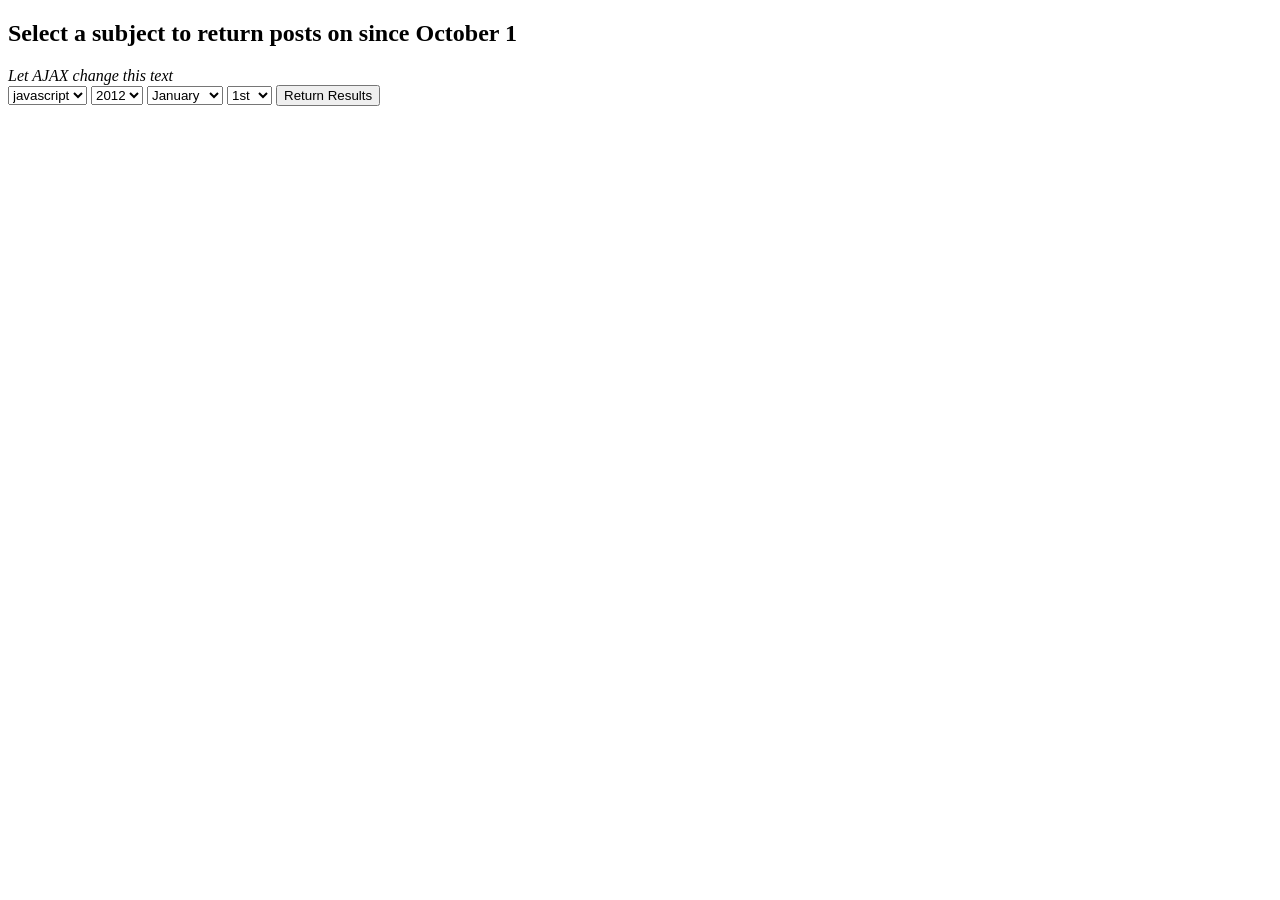
==== test5.htm @ d52faa9f "first commit test5 pulls down 2 unsorted query results based on dropdown menu" ====
<!DOCTYPE HTML PUBLIC "-//W3C//DTD HTML 4.01//EN" "http://www.w3.org/TR/html4/strict.dtd">
<html>
<head>
<title>AJAX STACKOVERFLOW API TEST 1</title>
<script type="text/javascript">
function loadAPIResponse()
{
	var apiCall
	var xmlhttp;
	
	var myDate;
	var myEpoch;
	var myYear;
	var myMonth;
	var myDay;
  
	xmlhttp=new XMLHttpRequest();
	  
	xmlhttp.onreadystatechange=function()
	{
	var question = answer = date = score = repulation = null;
	
	  if (xmlhttp.readyState==4 && xmlhttp.status==200)
		{
		var response = JSON.parse(xmlhttp.responseText);
    //	console.log(response.items[0].question_id);
	//	var topAnswer = response.items[0].question_id;
	//	document.getElementById('myDiv').innerHTML = topAnswer;
	
		for (var i = 0; i < response.items.length; i++)
			{
			question = response.items[i].question_id;
	//		console.log("question id is " + question);
			answer = response.items[i].answer_id;
	//		console.log("answer id is " + answer);
			date = response.items[i].creation_date;
			score = response.items[i].score;
			reputation = response.items[i].owner.reputation;
	//		console.log("repuation is " + reputation);
			document.getElementById('myDiv').innerHTML = "<ul><li>Question: " + question + "</li><li>Answer: "
			+ answer + "</li><li>Date (unix): " + date + "</li><li>score: " + score + "</li><li>reputation: "
			+ reputation + "</li></ul>";
			}
		}
	}
	
	myYear = document.getElementById("year").value
	myMonth = document.getElementById("month").value
	myDay = document.getElementById("day").value
	myDate = new Date(myYear, myMonth, myDay);
	console.log("myDate is " + myDate.toString());
	//myDate = new Date("October 17, 2012 09:00:00"); // Your timezone!
	myEpoch = myDate.getTime()/1000.0;
	console.log("Unix time is " + myEpoch);
  
	
	apiCall = "http://api.stackexchange.com/2.1/answers?fromdate="+myEpoch+"&site=stackoverflow&tagged=" +document.getElementById("tag").value;
	console.log ("apiCall is " +apiCall);
	xmlhttp.open("GET",apiCall,true);
	xmlhttp.send();

}
</script>
</head>
<body>

<h2>Select a subject to return posts on since October 1</h2>
<div id="myDiv"><i>Let AJAX change this text</i></div>
<form>
	<select id="tag">
        <option value="javascript">javascript</option>
		<option value="css">css</option>
    </select>
	<select id="year">
        <option value="2012">2012</option>
		<option value="2011">2011</option>
    </select>
	<select id="month">
        <option value="0">January</option>
		<option value="1">February</option>
    </select>
		<select id="day">
        <option value="1">1st</option>
		<option value="2">2nd</option>
    </select>
	<button type="button" onclick="loadAPIResponse()">Return Results</button>
</form>

</body>
</html>
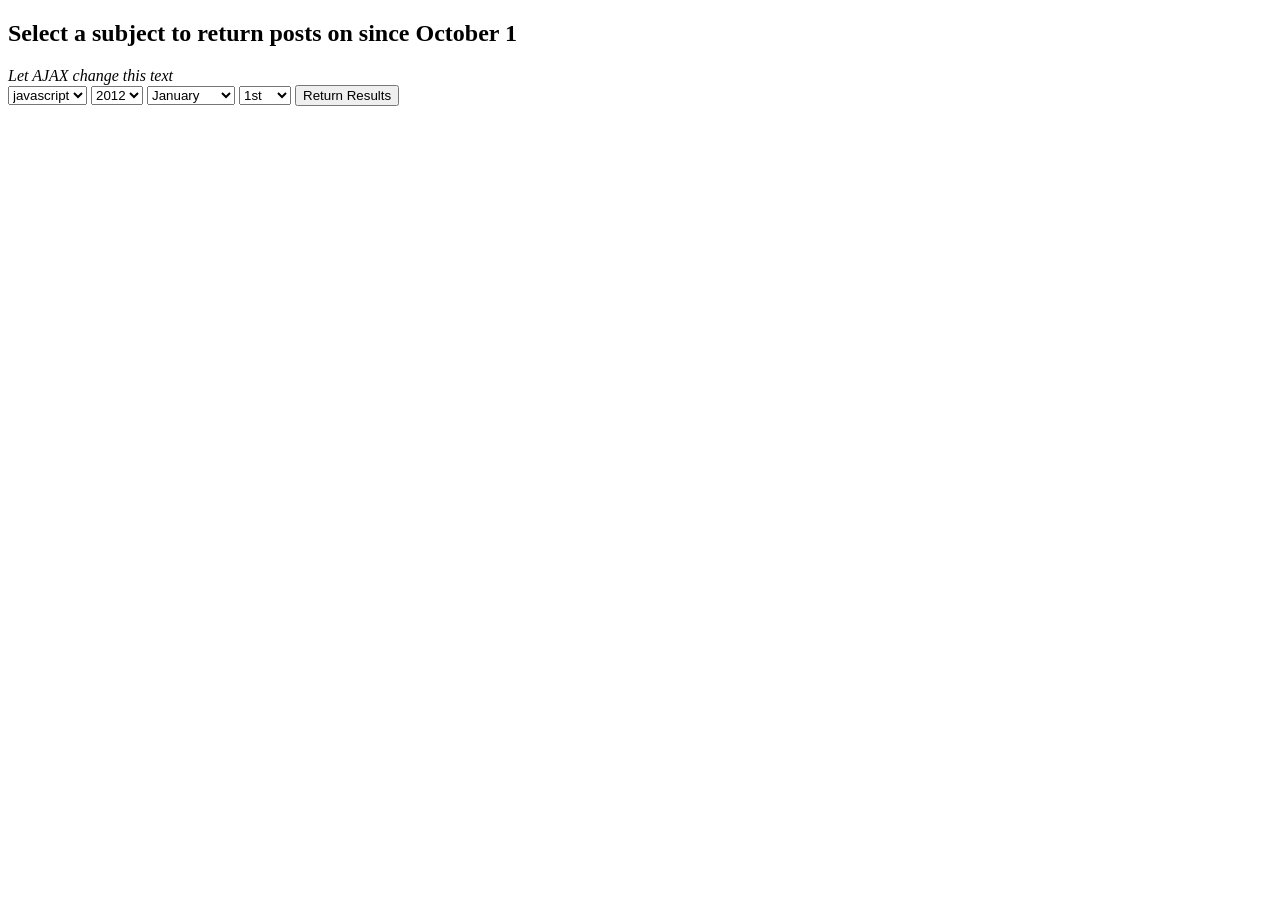
==== commit 50a9c264: "built out date functionality Dates going back to 1/1/2008, no error checking on dates yet" ====
--- a/test5.htm
+++ b/test5.htm
@@ -38,7 +38,7 @@
 			reputation = response.items[i].owner.reputation;
 	//		console.log("repuation is " + reputation);
 			document.getElementById('myDiv').innerHTML = "<ul><li>Question: " + question + "</li><li>Answer: "
-			+ answer + "</li><li>Date (unix): " + date + "</li><li>score: " + score + "</li><li>reputation: "
+			+ answer + "</li><li>Date (unix): " + myEpoch + "</li><li>score: " + score + "</li><li>reputation: "
 			+ reputation + "</li></ul>";
 			}
 		}
@@ -74,14 +74,56 @@
 	<select id="year">
         <option value="2012">2012</option>
 		<option value="2011">2011</option>
+		<option value="2010">2010</option>
+		<option value="2009">2009</option>
+		<option value="2008">2008</option>
     </select>
 	<select id="month">
         <option value="0">January</option>
 		<option value="1">February</option>
+		<option value="2">March</option>
+		<option value="3">April</option>
+		<option value="4">May</option>
+		<option value="5">June</option>
+		<option value="6">July</option>
+		<option value="7">August</option>
+		<option value="8">September</option>
+		<option value="9">October</option>
+		<option value="10">November</option>
+		<option value="11">December</option>
     </select>
 		<select id="day">
         <option value="1">1st</option>
 		<option value="2">2nd</option>
+		<option value="3">3rd</option>
+		<option value="4">4th</option>
+		<option value="5">5th</option>
+		<option value="6">6th</option>
+		<option value="7">7th</option>
+		<option value="8">8th</option>
+		<option value="9">9th</option>
+		<option value="10">10th</option>
+		<option value="11">11th</option>
+		<option value="12">12th</option>
+		<option value="13">13th</option>
+		<option value="14">14th</option>
+		<option value="15">15th</option>
+		<option value="16">16th</option>
+		<option value="17">17th</option>
+		<option value="18">18th</option>
+		<option value="19">19th</option>
+		<option value="20">20th</option>
+		<option value="21">21st</option>
+		<option value="22">22nd</option>
+		<option value="23">23rd</option>
+		<option value="24">24th</option>
+		<option value="25">25th</option>
+		<option value="26">26th</option>
+		<option value="27">27th</option>
+		<option value="28">28th</option>
+		<option value="29">29th</option>
+		<option value="30">30th</option>
+		<option value="31">31st</option>
     </select>
 	<button type="button" onclick="loadAPIResponse()">Return Results</button>
 </form>
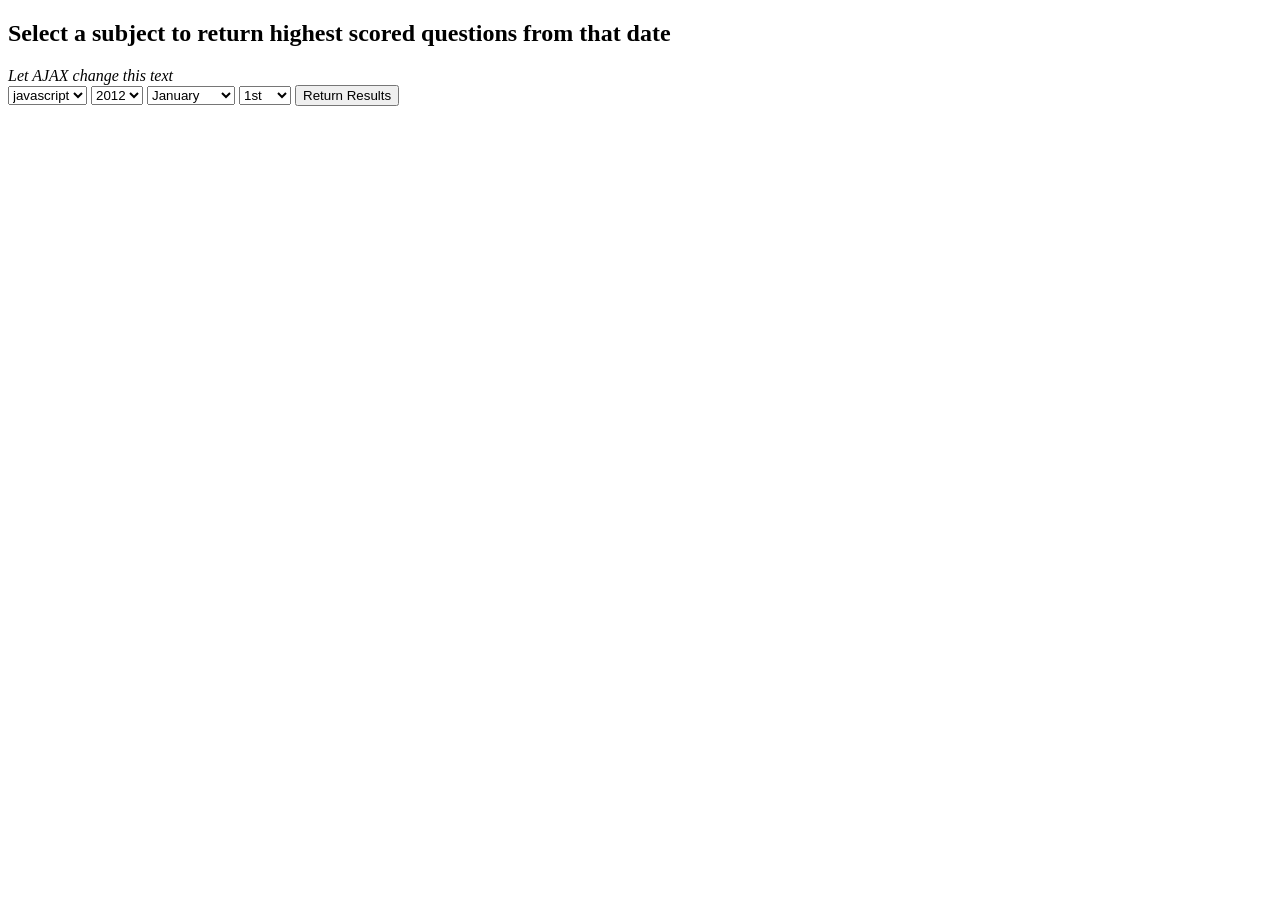
==== commit a82d973f: "returns top 10 questions by vote Must unconvert unix dates, split out big function into own function" ====
--- a/test5.htm
+++ b/test5.htm
@@ -7,12 +7,20 @@
 {
 	var apiCall
 	var xmlhttp;
+	var response
 	
+	var questionsArray;
 	var myDate;
 	var myEpoch;
 	var myYear;
 	var myMonth;
 	var myDay;
+	
+	var question;
+	var score;
+	var createDate;
+	var title;
+	var noAnswers;
   
 	xmlhttp=new XMLHttpRequest();
 	  
@@ -22,25 +30,43 @@
 	
 	  if (xmlhttp.readyState==4 && xmlhttp.status==200)
 		{
-		var response = JSON.parse(xmlhttp.responseText);
-    //	console.log(response.items[0].question_id);
-	//	var topAnswer = response.items[0].question_id;
-	//	document.getElementById('myDiv').innerHTML = topAnswer;
+		response = JSON.parse(xmlhttp.responseText);
+		
+		questionsArray = new Array();
+		for (var i = 0; i < response.items.length; i++)
+			{				
+			question = response.items[i].question_id;
+		//	console.log("question id is " + question);
+			score = response.items[i].score;
+		//	console.log("score is " + score);
+			createDate = response.items[i].creation_date;
+		//	console.log("creation date is " + createDate);
+			title = response.items[i].title;
+		//	console.log("title is " + title);
+			noAnswers = response.items[i].answer_count;
+		//	console.log("number of answers is " + noAnswers);
+			
+			questionsArray[i] = new Array(question, score, createDate, title, noAnswers);
+			
+			}
+
+			console.log("length of question arry is " +questionsArray.length);
+			console.log("30th elem in array is " + questionsArray[29]);
+			
+		//MAKE THIS A FUNCTION TO DISPLAY PARSED RESULTS ON PAGE
+		var monthToInt = parseInt(document.getElementById("month").value);
+		monthToInt++;
+		//console.log("monthToInt is: " +monthToInt);
+		document.getElementById('myDiv').innerHTML = "<h3>Questions posted since " +monthToInt +"/"
+		+document.getElementById("day").value +"/" +document.getElementById("year").value +"</h3>";
+		for (var j = 0; j < 10; j++)
+			{
+			document.getElementById('myDiv').innerHTML += "<ul><li>QuestionID: " + questionsArray[j][0]
+			+ "</li><li>Votes: "	+ questionsArray[j][1] + "</li><li>Asked date (unix): " + questionsArray[j][2]
+			+ "</li><li>Title: " + questionsArray[j][3] + "</li><li>number of answers: " + questionsArray[j][4]
+			+ "</li></ul>";
+			}
 	
-		for (var i = 0; i < response.items.length; i++)
-			{
-			question = response.items[i].question_id;
-	//		console.log("question id is " + question);
-			answer = response.items[i].answer_id;
-	//		console.log("answer id is " + answer);
-			date = response.items[i].creation_date;
-			score = response.items[i].score;
-			reputation = response.items[i].owner.reputation;
-	//		console.log("repuation is " + reputation);
-			document.getElementById('myDiv').innerHTML = "<ul><li>Question: " + question + "</li><li>Answer: "
-			+ answer + "</li><li>Date (unix): " + myEpoch + "</li><li>score: " + score + "</li><li>reputation: "
-			+ reputation + "</li></ul>";
-			}
 		}
 	}
 	
@@ -54,17 +80,18 @@
 	console.log("Unix time is " + myEpoch);
   
 	
-	apiCall = "http://api.stackexchange.com/2.1/answers?fromdate="+myEpoch+"&site=stackoverflow&tagged=" +document.getElementById("tag").value;
+	apiCall = "http://api.stackexchange.com/2.1/questions?fromdate="+myEpoch+"&tagged=" +document.getElementById("tag").value+ "&site=stackoverflow&order=desc&sort=votes"
 	console.log ("apiCall is " +apiCall);
 	xmlhttp.open("GET",apiCall,true);
 	xmlhttp.send();
+	
 
 }
 </script>
 </head>
 <body>
 
-<h2>Select a subject to return posts on since October 1</h2>
+<h2>Select a subject to return highest scored questions from that date</h2>
 <div id="myDiv"><i>Let AJAX change this text</i></div>
 <form>
 	<select id="tag">
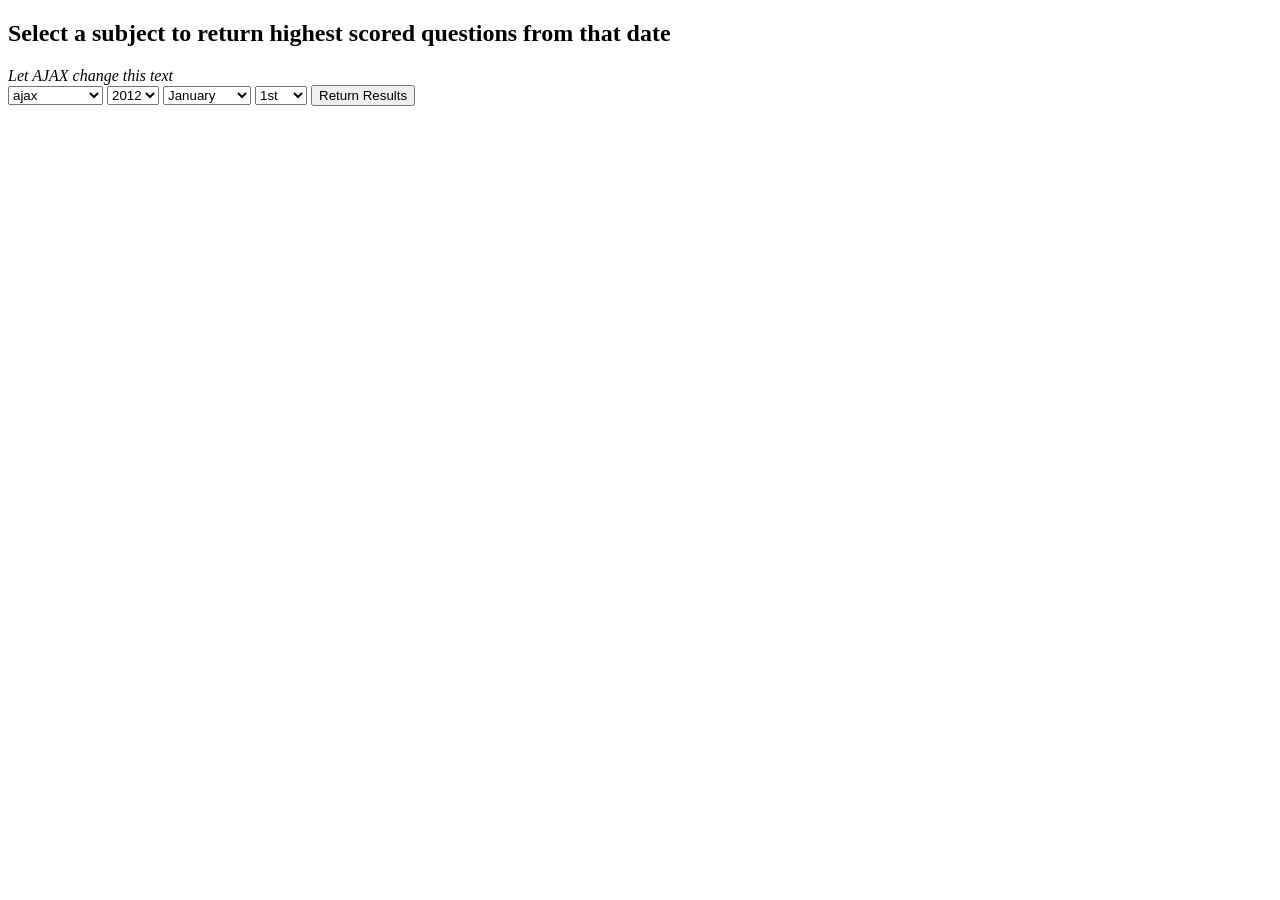
==== commit dc76c176: "added tags, cleaned up log messages" ====
--- a/test5.htm
+++ b/test5.htm
@@ -21,71 +21,66 @@
 	var createDate;
 	var title;
 	var noAnswers;
+	
+	var epochDate;
+	var myDate;
+	var humanDate;
   
 	xmlhttp=new XMLHttpRequest();
 	  
-	xmlhttp.onreadystatechange=function()
-	{
-	var question = answer = date = score = repulation = null;
-	
-	  if (xmlhttp.readyState==4 && xmlhttp.status==200)
-		{
-		response = JSON.parse(xmlhttp.responseText);
+	xmlhttp.onreadystatechange=function() {
+		var question = answer = date = score = repulation = null;
 		
-		questionsArray = new Array();
-		for (var i = 0; i < response.items.length; i++)
-			{				
-			question = response.items[i].question_id;
-		//	console.log("question id is " + question);
-			score = response.items[i].score;
-		//	console.log("score is " + score);
-			createDate = response.items[i].creation_date;
-		//	console.log("creation date is " + createDate);
-			title = response.items[i].title;
-		//	console.log("title is " + title);
-			noAnswers = response.items[i].answer_count;
-		//	console.log("number of answers is " + noAnswers);
+		  if (xmlhttp.readyState==4 && xmlhttp.status==200) {
+			response = JSON.parse(xmlhttp.responseText);
 			
-			questionsArray[i] = new Array(question, score, createDate, title, noAnswers);
-			
+			//parse results and put in array
+			questionsArray = new Array();
+			for (var i = 0; i < response.items.length; i++) {				
+				question = response.items[i].question_id;
+				score = response.items[i].score;
+				createDate = response.items[i].creation_date;
+				title = response.items[i].title;
+				noAnswers = response.items[i].answer_count;
+				questionsArray[i] = new Array(question, score, createDate, title, noAnswers);
+			}	
+				
+			//Output results to page appended to myDiv
+			var monthToInt = parseInt(document.getElementById("month").value);
+			monthToInt++;
+			document.getElementById('myDiv').innerHTML = "<h3>Questions posted since " +monthToInt +"/"
+			+document.getElementById("day").value +"/" +document.getElementById("year").value +"</h3>";
+			for (var j = 0; j < 10; j++) {
+				document.getElementById('myDiv').innerHTML += "<ul><li>votes: "	+ questionsArray[j][1]
+				+ "</li><li>asked date: " + epochToHumanDate(questionsArray[j][2])
+				+ "</li><li>number of answers: " + questionsArray[j][4]
+				+ "</li><li><a href=http://stackoverflow.com/questions/" + questionsArray[j][0]
+				+ " target='new'>" + questionsArray[j][3] + "</a></li></ul>";
+				epochDate = questionsArray[j][2];
 			}
-
-			console.log("length of question arry is " +questionsArray.length);
-			console.log("30th elem in array is " + questionsArray[29]);
-			
-		//MAKE THIS A FUNCTION TO DISPLAY PARSED RESULTS ON PAGE
-		var monthToInt = parseInt(document.getElementById("month").value);
-		monthToInt++;
-		//console.log("monthToInt is: " +monthToInt);
-		document.getElementById('myDiv').innerHTML = "<h3>Questions posted since " +monthToInt +"/"
-		+document.getElementById("day").value +"/" +document.getElementById("year").value +"</h3>";
-		for (var j = 0; j < 10; j++)
-			{
-			document.getElementById('myDiv').innerHTML += "<ul><li>QuestionID: " + questionsArray[j][0]
-			+ "</li><li>Votes: "	+ questionsArray[j][1] + "</li><li>Asked date (unix): " + questionsArray[j][2]
-			+ "</li><li>Title: " + questionsArray[j][3] + "</li><li>number of answers: " + questionsArray[j][4]
-			+ "</li></ul>";
-			}
-	
+		
 		}
 	}
 	
+	function epochToHumanDate(epochDate) {
+		myDate = new Date(epochDate * 1000);
+		humanDate = myDate.toLocaleDateString();
+		return humanDate;
+	}
+	
+	//change form date to epoch time for api call
 	myYear = document.getElementById("year").value
 	myMonth = document.getElementById("month").value
 	myDay = document.getElementById("day").value
 	myDate = new Date(myYear, myMonth, myDay);
-	console.log("myDate is " + myDate.toString());
-	//myDate = new Date("October 17, 2012 09:00:00"); // Your timezone!
-	myEpoch = myDate.getTime()/1000.0;
-	console.log("Unix time is " + myEpoch);
-  
+	myEpoch = myDate.getTime()/1000.0;	
 	
+	//build api call into string and send as ajax request
 	apiCall = "http://api.stackexchange.com/2.1/questions?fromdate="+myEpoch+"&tagged=" +document.getElementById("tag").value+ "&site=stackoverflow&order=desc&sort=votes"
 	console.log ("apiCall is " +apiCall);
 	xmlhttp.open("GET",apiCall,true);
 	xmlhttp.send();
 	
-
 }
 </script>
 </head>
@@ -95,8 +90,15 @@
 <div id="myDiv"><i>Let AJAX change this text</i></div>
 <form>
 	<select id="tag">
+		<option value="ajax">ajax</option>
+		<option value="css">CSS</option>
+		<option value="css3">CSS 3</option>
+		<option value="django">django</option>
         <option value="javascript">javascript</option>
-		<option value="css">css</option>
+		<option value="json">JSON</option>
+		<option value="jquery">jQuery</option>
+		<option value="jsp">JSP</option>
+		<option value="ruby-on-rails">ruby on rails</option>
     </select>
 	<select id="year">
         <option value="2012">2012</option>
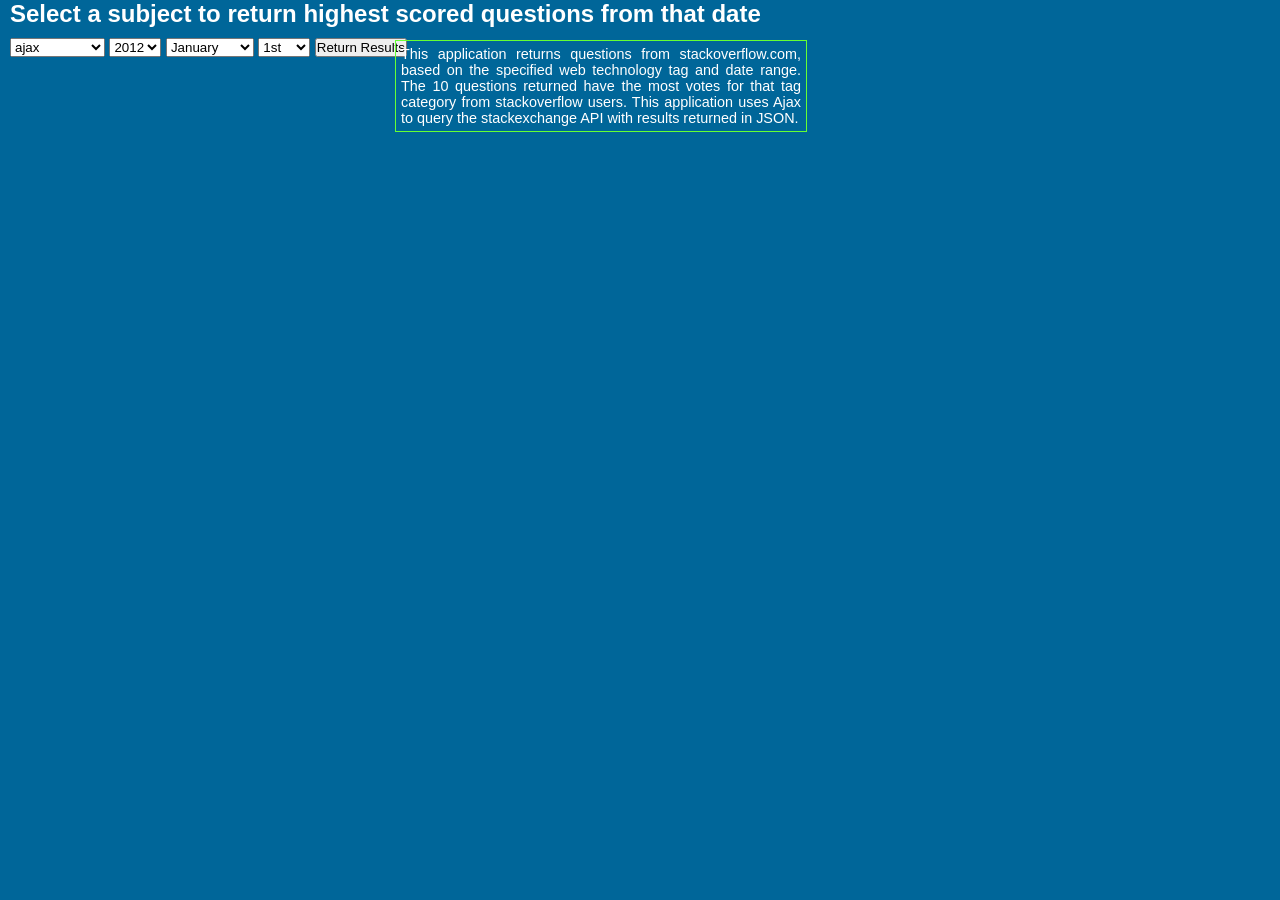
==== commit de32cca4: "styling, separated out J" ====
--- a/test5.htm
+++ b/test5.htm
@@ -1,161 +1,85 @@
 <!DOCTYPE HTML PUBLIC "-//W3C//DTD HTML 4.01//EN" "http://www.w3.org/TR/html4/strict.dtd">
 <html>
 <head>
-<title>AJAX STACKOVERFLOW API TEST 1</title>
-<script type="text/javascript">
-function loadAPIResponse()
-{
-	var apiCall
-	var xmlhttp;
-	var response
-	
-	var questionsArray;
-	var myDate;
-	var myEpoch;
-	var myYear;
-	var myMonth;
-	var myDay;
-	
-	var question;
-	var score;
-	var createDate;
-	var title;
-	var noAnswers;
-	
-	var epochDate;
-	var myDate;
-	var humanDate;
-  
-	xmlhttp=new XMLHttpRequest();
-	  
-	xmlhttp.onreadystatechange=function() {
-		var question = answer = date = score = repulation = null;
-		
-		  if (xmlhttp.readyState==4 && xmlhttp.status==200) {
-			response = JSON.parse(xmlhttp.responseText);
-			
-			//parse results and put in array
-			questionsArray = new Array();
-			for (var i = 0; i < response.items.length; i++) {				
-				question = response.items[i].question_id;
-				score = response.items[i].score;
-				createDate = response.items[i].creation_date;
-				title = response.items[i].title;
-				noAnswers = response.items[i].answer_count;
-				questionsArray[i] = new Array(question, score, createDate, title, noAnswers);
-			}	
-				
-			//Output results to page appended to myDiv
-			var monthToInt = parseInt(document.getElementById("month").value);
-			monthToInt++;
-			document.getElementById('myDiv').innerHTML = "<h3>Questions posted since " +monthToInt +"/"
-			+document.getElementById("day").value +"/" +document.getElementById("year").value +"</h3>";
-			for (var j = 0; j < 10; j++) {
-				document.getElementById('myDiv').innerHTML += "<ul><li>votes: "	+ questionsArray[j][1]
-				+ "</li><li>asked date: " + epochToHumanDate(questionsArray[j][2])
-				+ "</li><li>number of answers: " + questionsArray[j][4]
-				+ "</li><li><a href=http://stackoverflow.com/questions/" + questionsArray[j][0]
-				+ " target='new'>" + questionsArray[j][3] + "</a></li></ul>";
-				epochDate = questionsArray[j][2];
-			}
-		
-		}
-	}
-	
-	function epochToHumanDate(epochDate) {
-		myDate = new Date(epochDate * 1000);
-		humanDate = myDate.toLocaleDateString();
-		return humanDate;
-	}
-	
-	//change form date to epoch time for api call
-	myYear = document.getElementById("year").value
-	myMonth = document.getElementById("month").value
-	myDay = document.getElementById("day").value
-	myDate = new Date(myYear, myMonth, myDay);
-	myEpoch = myDate.getTime()/1000.0;	
-	
-	//build api call into string and send as ajax request
-	apiCall = "http://api.stackexchange.com/2.1/questions?fromdate="+myEpoch+"&tagged=" +document.getElementById("tag").value+ "&site=stackoverflow&order=desc&sort=votes"
-	console.log ("apiCall is " +apiCall);
-	xmlhttp.open("GET",apiCall,true);
-	xmlhttp.send();
-	
-}
-</script>
+<title>Stackoverflow Web Technology Query App</title>
+<link rel="stylesheet" type="text/css" href="stylesheet.css">
+<script type="text/javascript" src="stackoverflowQuery.js"></script>
 </head>
 <body>
-
-<h2>Select a subject to return highest scored questions from that date</h2>
-<div id="myDiv"><i>Let AJAX change this text</i></div>
-<form>
-	<select id="tag">
-		<option value="ajax">ajax</option>
-		<option value="css">CSS</option>
-		<option value="css3">CSS 3</option>
-		<option value="django">django</option>
-        <option value="javascript">javascript</option>
-		<option value="json">JSON</option>
-		<option value="jquery">jQuery</option>
-		<option value="jsp">JSP</option>
-		<option value="ruby-on-rails">ruby on rails</option>
-    </select>
-	<select id="year">
-        <option value="2012">2012</option>
-		<option value="2011">2011</option>
-		<option value="2010">2010</option>
-		<option value="2009">2009</option>
-		<option value="2008">2008</option>
-    </select>
-	<select id="month">
-        <option value="0">January</option>
-		<option value="1">February</option>
-		<option value="2">March</option>
-		<option value="3">April</option>
-		<option value="4">May</option>
-		<option value="5">June</option>
-		<option value="6">July</option>
-		<option value="7">August</option>
-		<option value="8">September</option>
-		<option value="9">October</option>
-		<option value="10">November</option>
-		<option value="11">December</option>
-    </select>
-		<select id="day">
-        <option value="1">1st</option>
-		<option value="2">2nd</option>
-		<option value="3">3rd</option>
-		<option value="4">4th</option>
-		<option value="5">5th</option>
-		<option value="6">6th</option>
-		<option value="7">7th</option>
-		<option value="8">8th</option>
-		<option value="9">9th</option>
-		<option value="10">10th</option>
-		<option value="11">11th</option>
-		<option value="12">12th</option>
-		<option value="13">13th</option>
-		<option value="14">14th</option>
-		<option value="15">15th</option>
-		<option value="16">16th</option>
-		<option value="17">17th</option>
-		<option value="18">18th</option>
-		<option value="19">19th</option>
-		<option value="20">20th</option>
-		<option value="21">21st</option>
-		<option value="22">22nd</option>
-		<option value="23">23rd</option>
-		<option value="24">24th</option>
-		<option value="25">25th</option>
-		<option value="26">26th</option>
-		<option value="27">27th</option>
-		<option value="28">28th</option>
-		<option value="29">29th</option>
-		<option value="30">30th</option>
-		<option value="31">31st</option>
-    </select>
-	<button type="button" onclick="loadAPIResponse()">Return Results</button>
-</form>
-
+<div id="wrapper">
+	<h2>Select a subject to return highest scored questions from that date</h2>
+	<div id="summary">This application returns questions from stackoverflow.com, based on the specified web technology tag and date range. The 10 questions returned have the most votes for that tag category from stackoverflow users. This application uses Ajax to query the stackexchange API with results returned in JSON.</div>
+	<form>
+		<select id="tag">
+			<option value="ajax">ajax</option>
+			<option value="css">CSS</option>
+			<option value="css3">CSS 3</option>
+			<option value="django">django</option>
+			<option value="javascript">javascript</option>
+			<option value="json">JSON</option>
+			<option value="jquery">jQuery</option>
+			<option value="jsp">JSP</option>
+			<option value="ruby-on-rails">ruby on rails</option>
+		</select>
+		<select id="year">
+			<option value="2012">2012</option>
+			<option value="2011">2011</option>
+			<option value="2010">2010</option>
+			<option value="2009">2009</option>
+			<option value="2008">2008</option>
+		</select>
+		<select id="month">
+			<option value="0">January</option>
+			<option value="1">February</option>
+			<option value="2">March</option>
+			<option value="3">April</option>
+			<option value="4">May</option>
+			<option value="5">June</option>
+			<option value="6">July</option>
+			<option value="7">August</option>
+			<option value="8">September</option>
+			<option value="9">October</option>
+			<option value="10">November</option>
+			<option value="11">December</option>
+		</select>
+			<select id="day">
+			<option value="1">1st</option>
+			<option value="2">2nd</option>
+			<option value="3">3rd</option>
+			<option value="4">4th</option>
+			<option value="5">5th</option>
+			<option value="6">6th</option>
+			<option value="7">7th</option>
+			<option value="8">8th</option>
+			<option value="9">9th</option>
+			<option value="10">10th</option>
+			<option value="11">11th</option>
+			<option value="12">12th</option>
+			<option value="13">13th</option>
+			<option value="14">14th</option>
+			<option value="15">15th</option>
+			<option value="16">16th</option>
+			<option value="17">17th</option>
+			<option value="18">18th</option>
+			<option value="19">19th</option>
+			<option value="20">20th</option>
+			<option value="21">21st</option>
+			<option value="22">22nd</option>
+			<option value="23">23rd</option>
+			<option value="24">24th</option>
+			<option value="25">25th</option>
+			<option value="26">26th</option>
+			<option value="27">27th</option>
+			<option value="28">28th</option>
+			<option value="29">29th</option>
+			<option value="30">30th</option>
+			<option value="31">31st</option>
+		</select>
+		<button type="button" onclick="loadAPIResponse()">Return Results</button>
+	</form>
+	
+	<div id="myDiv"></div>
+	
+</div>
 </body>
 </html>
--- a/stylesheet.css
+++ b/stylesheet.css
@@ -0,0 +1,66 @@
+  /* TOP LEVEL & FRAMEWORK */
+	* {
+	    margin: 0;
+	    padding: 0;
+	    }
+	
+	html, body {
+		font-family: �lucida console�, sans-serif;
+		background-color: #069;
+		color: #FFF
+		}
+	
+	h2, h3  { 
+		margin-left: 10px;
+	}
+	
+	p {
+		margin: 10px 0;;
+	}
+	
+	li {
+		list-style: none;
+		color: #6F3;
+		font-weight: bold;
+		margin-left: 20px;
+	}
+	
+	a:link, a:visited, a:hover, a:active {
+		color: #C8C8D2;
+	}
+  
+	#wrapper {
+		width: 960px;
+		float: left;
+	}
+
+	#myDiv {
+		margin: 25px 0;
+	}
+		
+	#summary {
+		text-align: justify;
+		font-size: 90%;
+		width: 400px;
+		margin: 10px 0;
+		padding: 5px;
+		border: 1px solid #6F3;
+		position: absolute;
+		left: 395px;
+		top: 30px;
+	}
+		
+	form {
+		margin: 10px 0 10px 10px;
+	}
+	
+	
+	#footer {
+		position: absolute;
+		bottom: 10px;
+		left: 410px;
+		text-align: center;
+		font-size: 50%;
+	}
+
+
